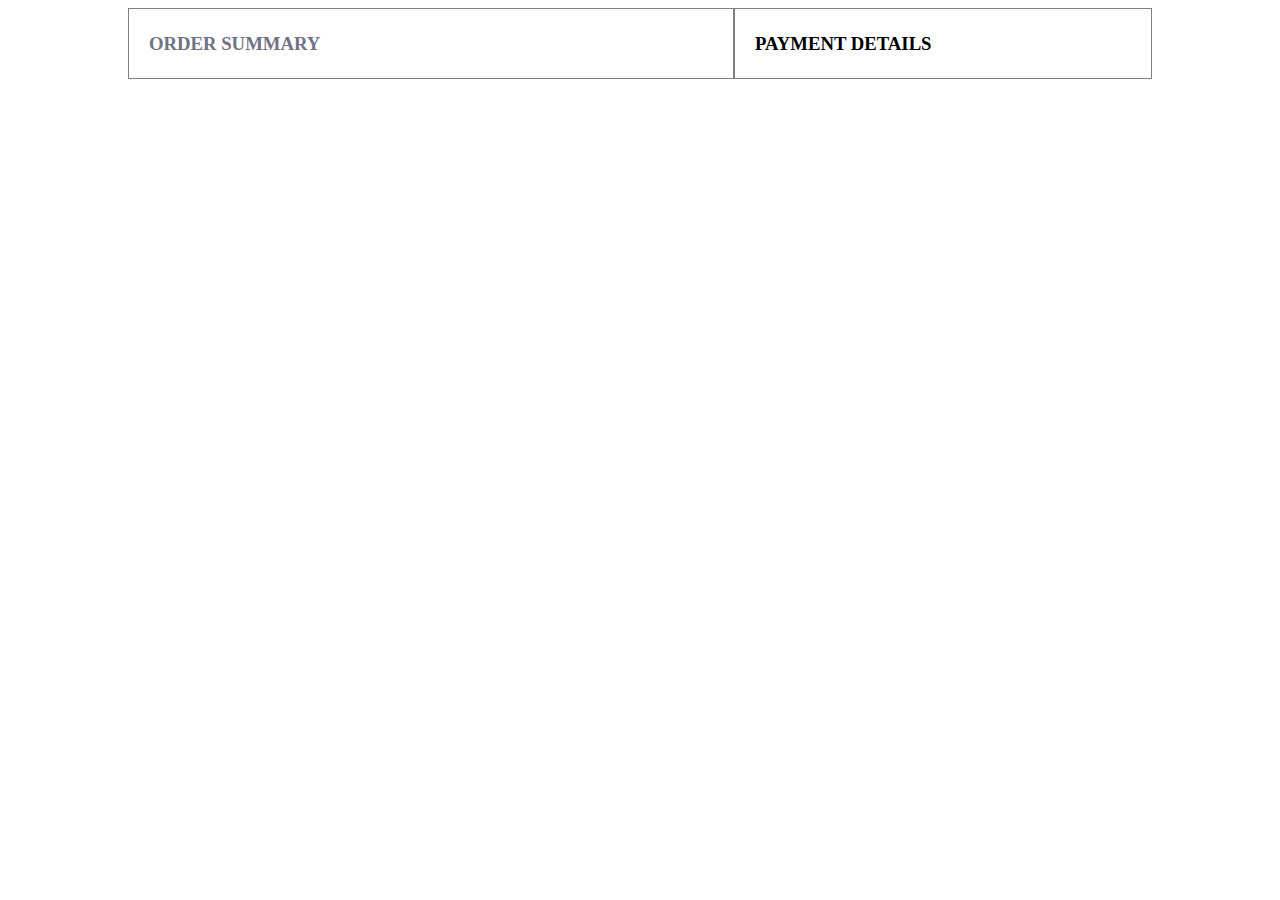
==== addCart.html @ 9f212a00 "managing file" ====
<!DOCTYPE html>
<html lang="en">
<head>
    <meta charset="UTF-8">
    <meta http-equiv="X-UA-Compatible" content="IE=edge">
    <meta name="viewport" content="width=device-width, initial-scale=1.0">
    <title>Document</title>
    <style>
        #cont{
            width:80vw;
            display:flex;
            margin:0 auto;
            display:flex;
        }
        #itemCart{
            width:60%;
            border: 1px solid grey;
            padding:5px 20px;
            color:#6f7284;
        }
    .card{
        width:95%;
        /* border:1px solid red; */
        border-radius: 10px;
        padding: 10px 20px;
        background-color:#FFFFFF;
        border-bottom: 1px solid rgb(21,27,57,0.09);
        
    }
    .card>p:nth-child(1){
        font-size:18px;
        font-weight: 600;
        letter-spacing:1px;
    }
    .card>p:nth-child(3){
        color:red;
        font-size:18px;
        font-weight: 600;
    }
    .card>p:nth-child(4){
        text-decoration: 1px solid line-through; 
    }
    #payment{
        width:40%;
        border: 1px solid grey;
        padding:5px 20px;
    }
    .paymentDiv2{
        border: 1px solid blue;
        padding-left:30px;
    }
    .paymentDiv3{
        border: 1px solid blue;
        text-align: center;
    }

    </style>
</head>
<body>
    <div id="cont">
        <div id="itemCart">
            <h3>ORDER SUMMARY</h3>
        </div>
        <div id="payment">
            <h3>PAYMENT DETAILS</h3>
        </div>
    </div>
</body>
</html>
<script>
    let data = localStorage.getItem("products")
    data = JSON.parse(data)
    
    let itemCart = document.getElementById("itemCart")
    let payment = document.getElementById("payment")

    let sum =0;
    let disc=0;

    
    data.forEach(function(el){

        let div1 = document.createElement("div")
        div1.setAttribute("class","card")
        let p1 = document.createElement("p")
        p1.innerHTML = el.name
        let p2 = document.createElement("p")
        p2.innerHTML = el.Mfr

        
        let p3 = document.createElement("p")
        p3.innerHTML = el.originalPrice
        let p4 = document.createElement("p")
        p4.innerHTML = el.discountPrice
        

        sum += (el.originalPrice)

        disc += (el.discountPrice)
        

        let btn1 = document.createElement("button")
        btn1.innerText="Remove"
        
        let p5 = document.createElement("p")
        p5.innerHTML = `Delivery between`

        div1.append(p1,p2,p4,p3,p5,btn1)
        itemCart.append(div1)

    })


console.log(sum);
console.log(disc);


            let div2 = document.createElement("div")
            div2.setAttribute("class","paymentDiv2")

                let p7 = document.createElement("p")
                p7.innerHTML = `MRP TOTAL `
                let p8 = document.createElement("p")
                p8.innerHTML = `Netmeds Discount:`
                let p9 = document.createElement("p")
                p9.innerHTML = `Total Amount:`

                div2.append(p7, p8, p9)

                let div3 = document.createElement("div")
                div3.setAttribute("class", "paymentDiv3")


                let p10 = document.createElement("p")
                p10.innerHTML = "Total Amount"

                let p11 = document.createElement("p")
                p11.innerHTML = "$$"

                let proceed = document.createElement("button");
                proceed.innerHTML = "Proceed"

                div3.append(p10, p11, proceed)

                payment.append(div2, div3)
</script>
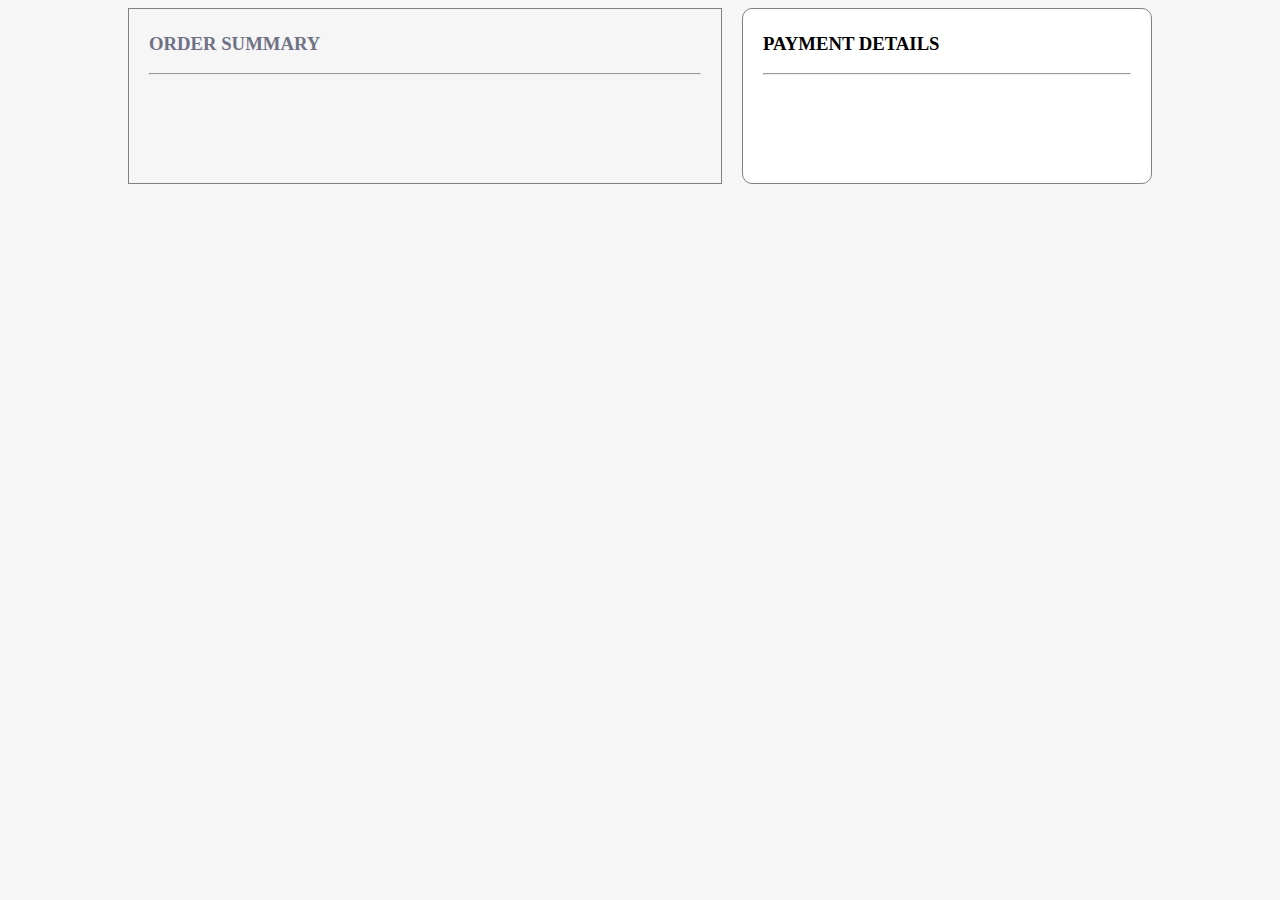
==== commit 9c30ebd2: "addcart page" ====
--- a/addCart.html
+++ b/addCart.html
@@ -6,6 +6,9 @@
     <meta name="viewport" content="width=device-width, initial-scale=1.0">
     <title>Document</title>
     <style>
+        body{
+            background-color:#F6F6F7;
+        }
         #cont{
             width:80vw;
             display:flex;
@@ -19,8 +22,7 @@
             color:#6f7284;
         }
     .card{
-        width:95%;
-        /* border:1px solid red; */
+        width:90%;
         border-radius: 10px;
         padding: 10px 20px;
         background-color:#FFFFFF;
@@ -29,29 +31,60 @@
     }
     .card>p:nth-child(1){
         font-size:18px;
-        font-weight: 600;
         letter-spacing:1px;
+        font-weight: 200;
+        color:black;
+    }
+    .card>p:nth-child(2){
+        font-style: italic;
+        position:relative;
     }
     .card>p:nth-child(3){
+        position: relative;
         color:red;
         font-size:18px;
         font-weight: 600;
     }
     .card>p:nth-child(4){
         text-decoration: 1px solid line-through; 
+        font-size:16px;
+
     }
     #payment{
+        margin-left: 20px;
         width:40%;
+        height:60%;
         border: 1px solid grey;
         padding:5px 20px;
+        background-color:white;
+        padding-bottom: 100px;
+        border-radius:10px;
     }
     .paymentDiv2{
-        border: 1px solid blue;
-        padding-left:30px;
+        padding-top: 20px;
+        padding-left:20px;
+    }
+    .paymentDiv2 span{
+        margin-left:150px;
+    }
+    .paymentDiv2>p:nth-child(2) span{
+        margin-left:117px;
+    }
+    .paymentDiv2>p:nth-child(3) span{
+        margin-left:138px;
     }
     .paymentDiv3{
-        border: 1px solid blue;
         text-align: center;
+        padding-top: 20px;
+    }
+    .proceedBtn{
+        width:130px;
+        height: 40px;
+        border-radius:5px;
+        border:none;
+        background-color:#23ADB0;
+        color:white;
+        font-size:16px;
     }
 
     </style>
@@ -60,10 +93,13 @@
     <div id="cont">
         <div id="itemCart">
             <h3>ORDER SUMMARY</h3>
+            <hr>
         </div>
         <div id="payment">
             <h3>PAYMENT DETAILS</h3>
+            <hr>         
         </div>
+        
     </div>
 </body>
 </html>
@@ -94,13 +130,23 @@
         p4.innerHTML = el.discountPrice
         
 
-        sum += (el.originalPrice)
+        sum += (el.originalPrice.split(/[\r+Rs.]/).map(Number).reduce(function(a,b){
+            return a+b
+        }))
+        disc += (el.discountPrice.split(/[\r+Rs.]/).map(Number).reduce(function(a,b){
+            return a+b
+        }))
 
-        disc += (el.discountPrice)
         
 
         let btn1 = document.createElement("button")
         btn1.innerText="Remove"
+        btn1.onclick = function(e){
+
+            e.currentTarget.parentNode.remove()
+
+        }
+
         
         let p5 = document.createElement("p")
         p5.innerHTML = `Delivery between`
@@ -111,34 +157,36 @@
     })
 
 
-console.log(sum);
-console.log(disc);
+let netmedsDiscount = sum - disc;
 
 
             let div2 = document.createElement("div")
             div2.setAttribute("class","paymentDiv2")
 
                 let p7 = document.createElement("p")
-                p7.innerHTML = `MRP TOTAL `
+                p7.innerHTML = `<p>MRP TOTAL<span>Rs.${sum}.00</span></p>`
                 let p8 = document.createElement("p")
-                p8.innerHTML = `Netmeds Discount:`
+                p8.innerHTML = `<p>Netmeds Discount <span>-Rs.${netmedsDiscount}.00</span></p>`
                 let p9 = document.createElement("p")
-                p9.innerHTML = `Total Amount:`
+                p9.innerHTML = `<p><strong>Total Amount <sup>*</sup> <span>Rs.${disc}.00</span></strong></p>`
+
 
                 div2.append(p7, p8, p9)
+
 
                 let div3 = document.createElement("div")
                 div3.setAttribute("class", "paymentDiv3")
 
 
-                let p10 = document.createElement("p")
+                let p10 = document.createElement("h3")
                 p10.innerHTML = "Total Amount"
 
-                let p11 = document.createElement("p")
-                p11.innerHTML = "$$"
+                let p11 = document.createElement("h3")
+                p11.innerHTML = `Rs.${disc}.00`
 
                 let proceed = document.createElement("button");
-                proceed.innerHTML = "Proceed"
+                proceed.innerHTML = "PROCEED"
+                proceed.setAttribute("class","proceedBtn")
 
                 div3.append(p10, p11, proceed)
 
